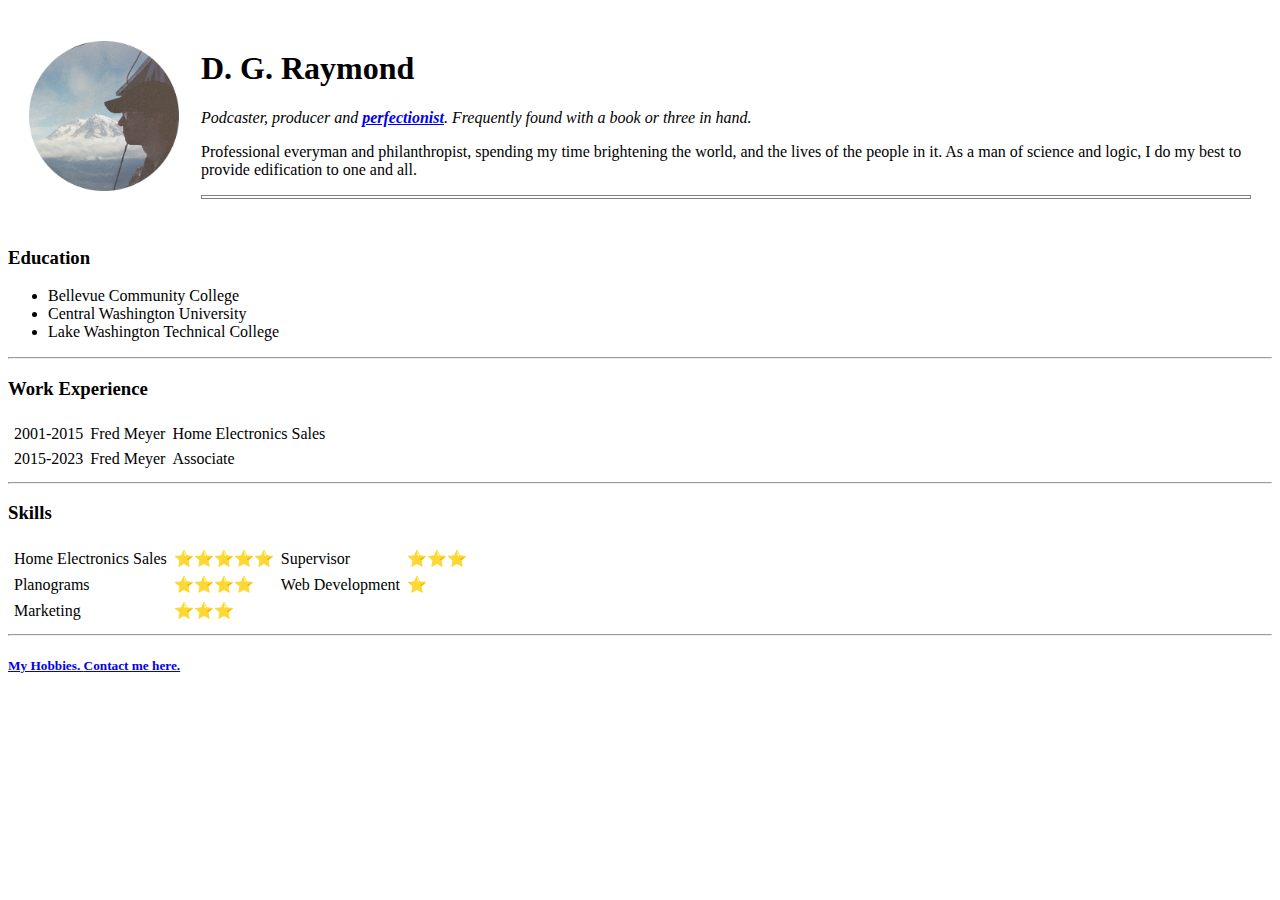
==== index.html @ e4800d27 "Initial CV website files" ====
<!DOCTYPE html>
<html>
<head>
    <meta charset="UTF-8">
    <meta name="viewport" content="width=device-width, initial-scale=1.0">
    <title>D G Raymond</title>
</head>
<body>
  <table cellspacing="20">
    <tr>
      <td> <img src="dgr0034-R1-E022-modified(1).png" height="150" width="150" alt="Highrock Profile Picture"></td>
      <td><h1>D. G. Raymond</h1>  
        <p><em>Podcaster, producer and <a href="https://www.psychologytoday.com/us/basics/perfectionism"><strong>perfectionist</strong></a>.  Frequently found with a book or three in hand.</em></p>
        <p>Professional everyman and philanthropist, spending my time brightening the world, and the lives of the people in it.  As a man of science and logic, I do my best to provide edification to one and all.</p>
        <hr size="4" noshade="2" color=""></td>
  </table>
  
  <h3>Education</h3>
  <ul>
    <li>Bellevue Community College</li>
    <li>Central Washington University</li>
    <li>Lake Washington Technical College</li>
    </li>
  </ul>
  <hr>
  <h3>Work Experience</h3>
  <table cellspacing="5">
    <tr>
      <td>2001-2015</td>
      <td>Fred Meyer</td>
      <td>Home Electronics Sales</td>
    </tr>
    <tr>
      <td>2015-2023</td>
      <td>Fred Meyer</td>
      <td>Associate</td>
    </tr>
  </table>
  <hr>
  <h3>Skills</h3>
  <table cellspacing="5">
    <tr>
      <td>Home Electronics Sales</td>
      <td>⭐⭐⭐⭐⭐</td>
      <td>Supervisor</td>
      <td>⭐⭐⭐</td>
    </tr>
    <tr>
      <td>Planograms</td>
      <td>⭐⭐⭐⭐</td>
      <td>Web Development</td>
      <td>⭐</td>
    </tr>
    <tr>
      <td>Marketing</td>
      <td>⭐⭐⭐</td>
    </tr>
  </table>
   
  <hr>  
  <a href="C:\Users\Andrew\Desktop\Web Development\HTML - Personal Site\hobbies.html"><h5>My Hobbies. </a><a href="C:\Users\Andrew\Desktop\Web Development\HTML - Personal Site\Contact Info.html">Contact me here.</a>
</body>
</html>
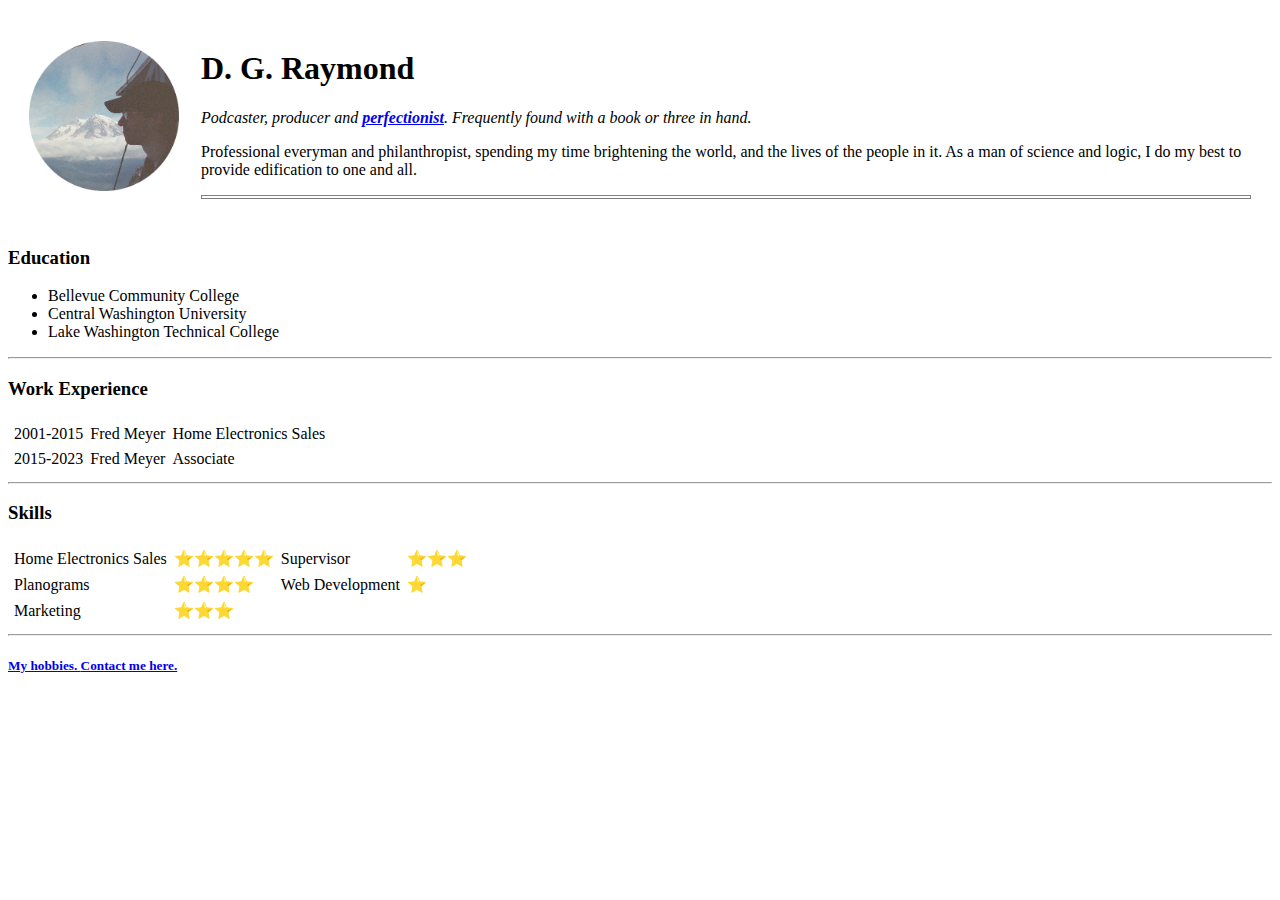
==== commit b358e372: "Update index.html" ====
--- a/index.html
+++ b/index.html
@@ -58,6 +58,6 @@
   </table>
    
   <hr>  
-  <a href="C:\Users\Andrew\Desktop\Web Development\HTML - Personal Site\hobbies.html"><h5>My Hobbies. </a><a href="C:\Users\Andrew\Desktop\Web Development\HTML - Personal Site\Contact Info.html">Contact me here.</a>
+  <a href="hobbies.html"><h5>My hobbies. </a><a href="Contact Info.html">Contact me here.</a>
 </body>
-</html>+</html>
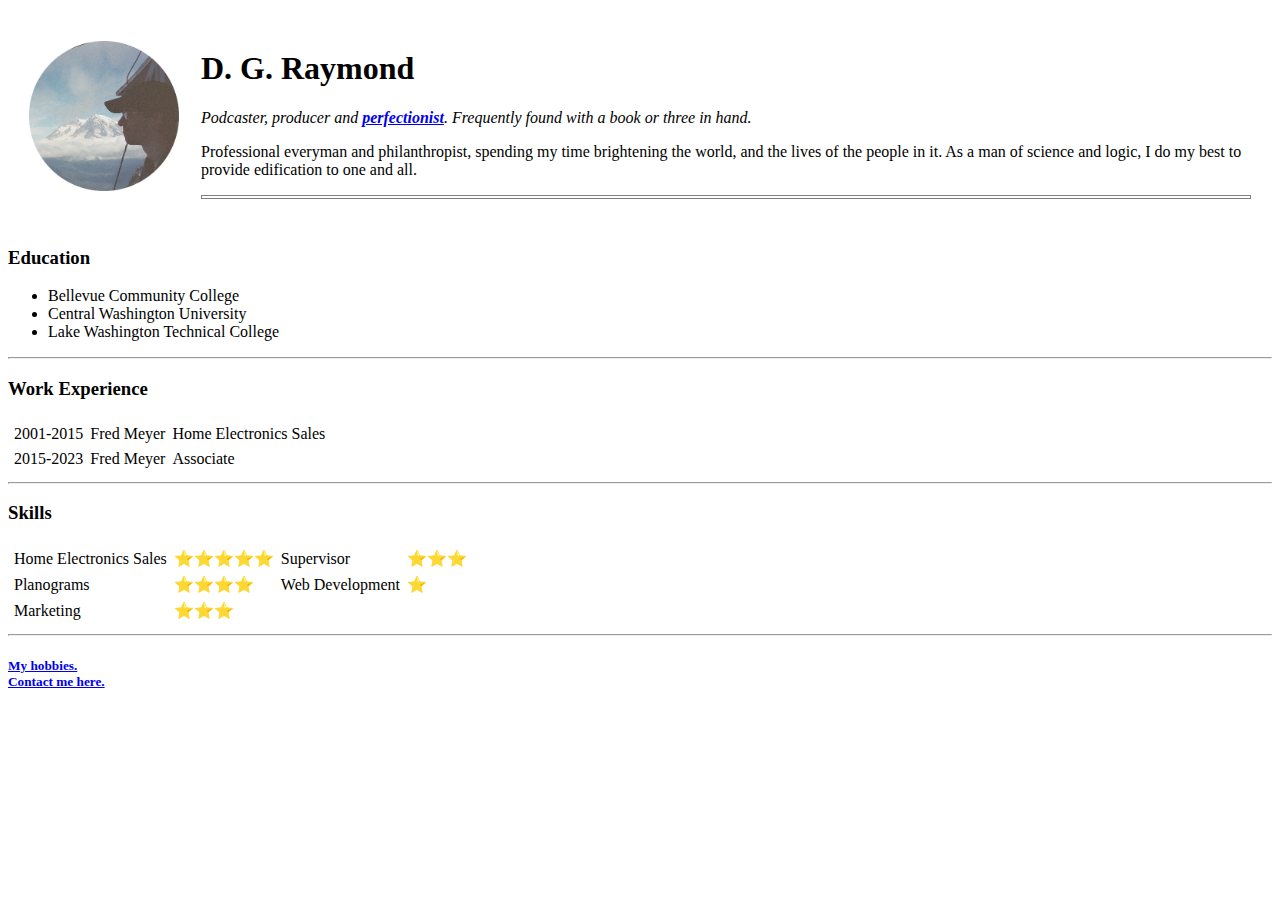
==== commit 40cd1643: "Update index.html" ====
--- a/index.html
+++ b/index.html
@@ -58,6 +58,6 @@
   </table>
    
   <hr>  
-  <a href="hobbies.html"><h5>My hobbies. </a><a href="Contact Info.html">Contact me here.</a>
+  <a href="hobbies.html"><h5>My hobbies.</a><br><a href="Contact Info.html">Contact me here.</a>
 </body>
 </html>
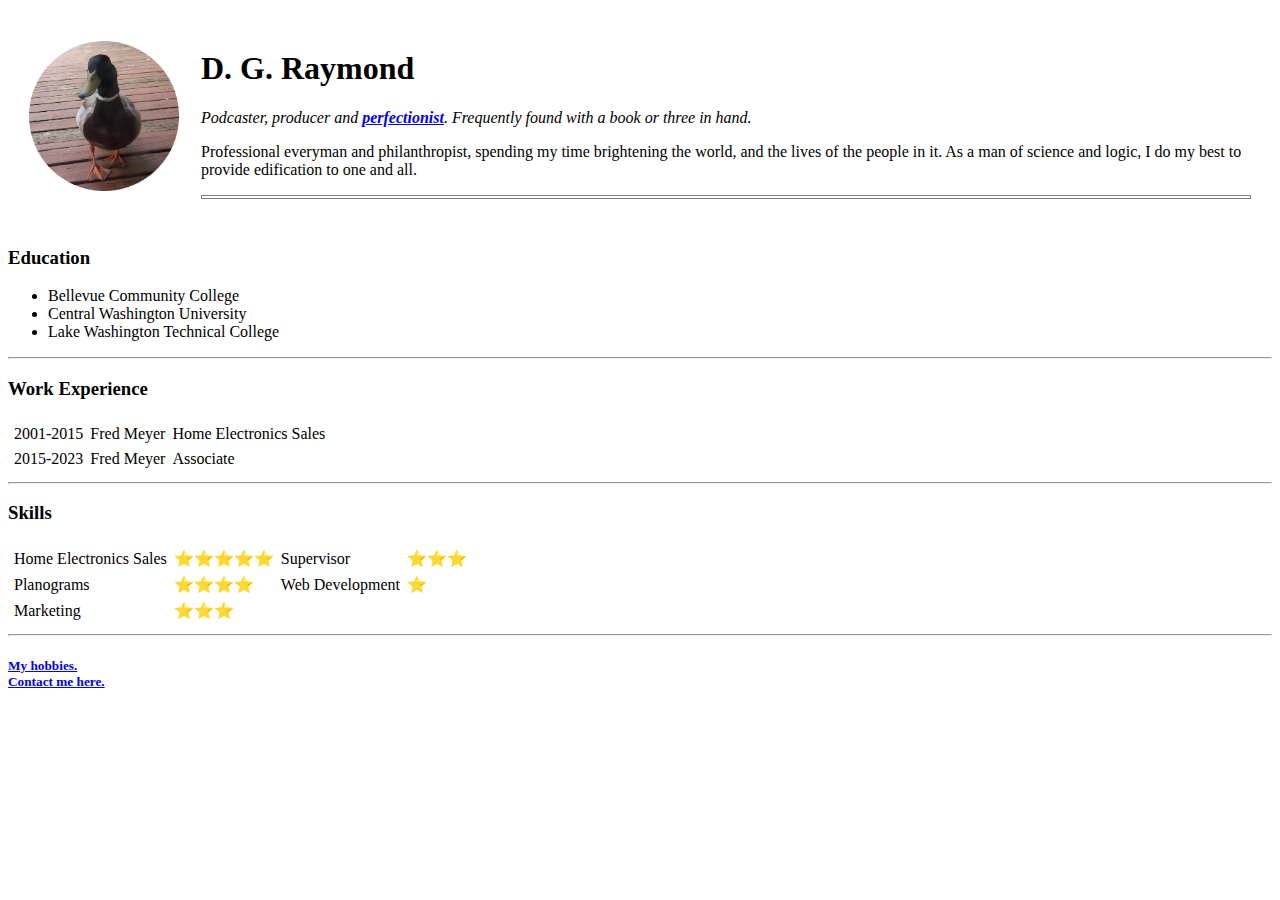
==== commit 8b2ff1ba: "Update index.html" ====
--- a/index.html
+++ b/index.html
@@ -8,7 +8,7 @@
 <body>
   <table cellspacing="20">
     <tr>
-      <td> <img src="dgr0034-R1-E022-modified(1).png" height="150" width="150" alt="Highrock Profile Picture"></td>
+      <td> <img src="itsme.png" height="150" width="150" alt="Highrock Profile Picture"></td>
       <td><h1>D. G. Raymond</h1>  
         <p><em>Podcaster, producer and <a href="https://www.psychologytoday.com/us/basics/perfectionism"><strong>perfectionist</strong></a>.  Frequently found with a book or three in hand.</em></p>
         <p>Professional everyman and philanthropist, spending my time brightening the world, and the lives of the people in it.  As a man of science and logic, I do my best to provide edification to one and all.</p>
@@ -58,6 +58,7 @@
   </table>
    
   <hr>  
-  <a href="hobbies.html"><h5>My hobbies.</a><br><a href="Contact Info.html">Contact me here.</a>
+  <a href="hobbies.html"><h5>My hobbies.</a><br>
+  <a href="Contact Info.html">Contact me here.</a>
 </body>
 </html>
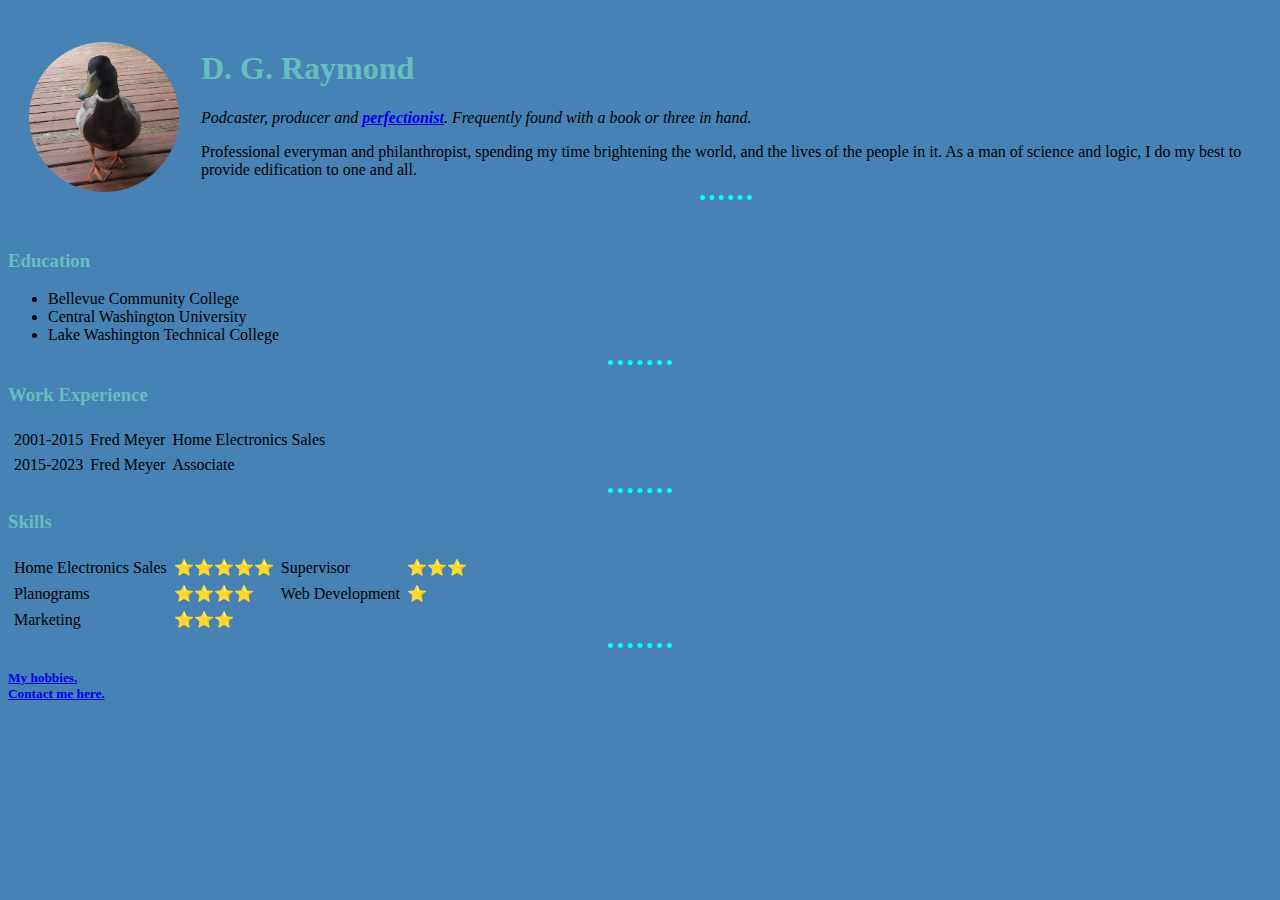
==== commit 2086f5f4: "Update index.html" ====
--- a/index.html
+++ b/index.html
@@ -4,6 +4,7 @@
     <meta charset="UTF-8">
     <meta name="viewport" content="width=device-width, initial-scale=1.0">
     <title>D G Raymond</title>
+    <link rel="stylesheet" href="css/styles.css">
 </head>
 <body>
   <table cellspacing="20">
--- a/css/styles.css
+++ b/css/styles.css
@@ -0,0 +1,20 @@
+body {
+  background-color: steelblue;
+}
+
+hr {
+  border-style: none;
+  border-top-style: dotted;
+  border-color: aqua;
+  border-width: 5px;
+  width: 5%;
+  align-self: center;
+}
+
+h1 {
+  color: #66BFBF;
+}
+
+h3 {
+  color: #66BFBF;
+}
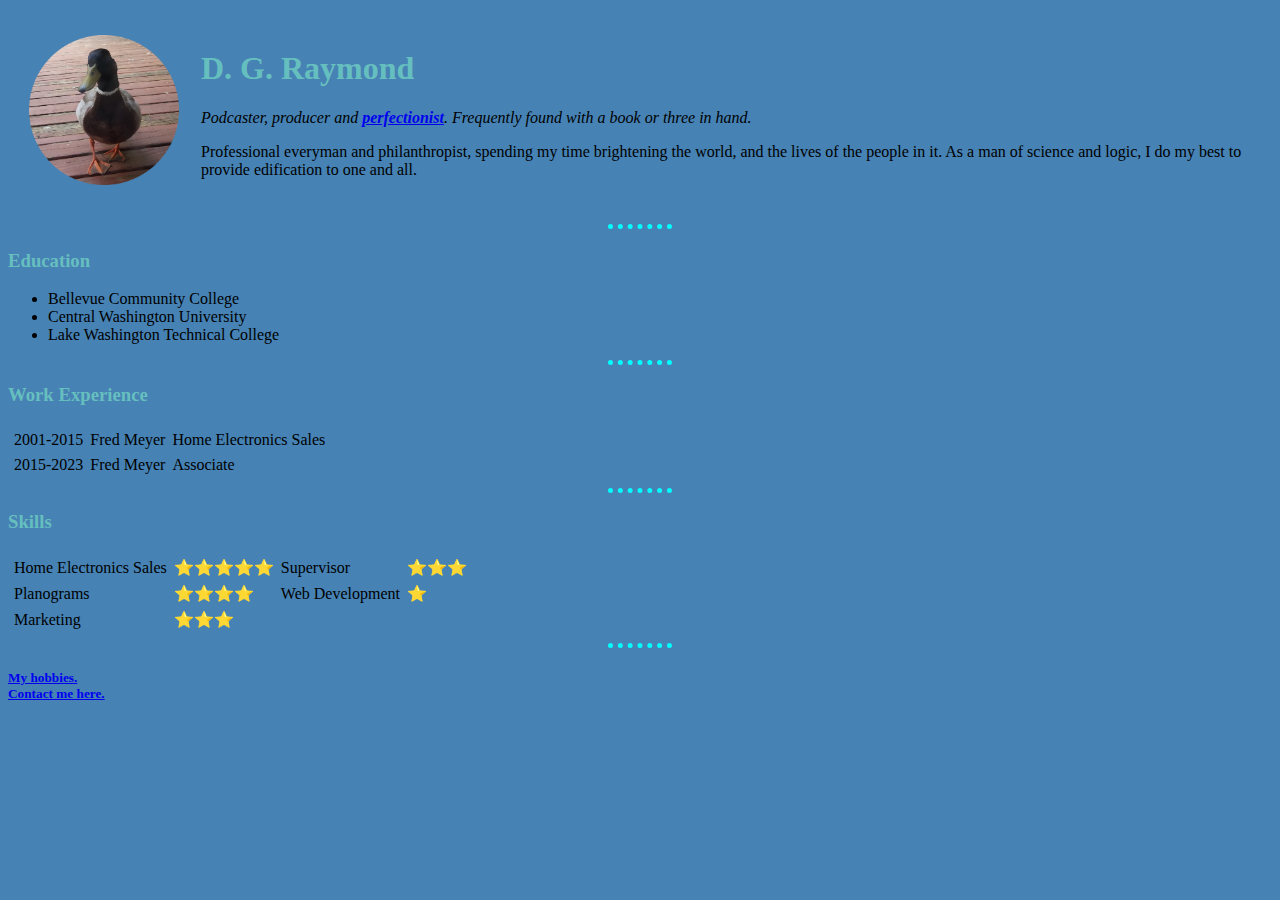
==== commit 3439128e: "Update index.html" ====
--- a/index.html
+++ b/index.html
@@ -13,9 +13,9 @@
       <td><h1>D. G. Raymond</h1>  
         <p><em>Podcaster, producer and <a href="https://www.psychologytoday.com/us/basics/perfectionism"><strong>perfectionist</strong></a>.  Frequently found with a book or three in hand.</em></p>
         <p>Professional everyman and philanthropist, spending my time brightening the world, and the lives of the people in it.  As a man of science and logic, I do my best to provide edification to one and all.</p>
-        <hr size="4" noshade="2" color=""></td>
+        </td>
   </table>
-  
+  <hr size="4" noshade="2" color="">
   <h3>Education</h3>
   <ul>
     <li>Bellevue Community College</li>
